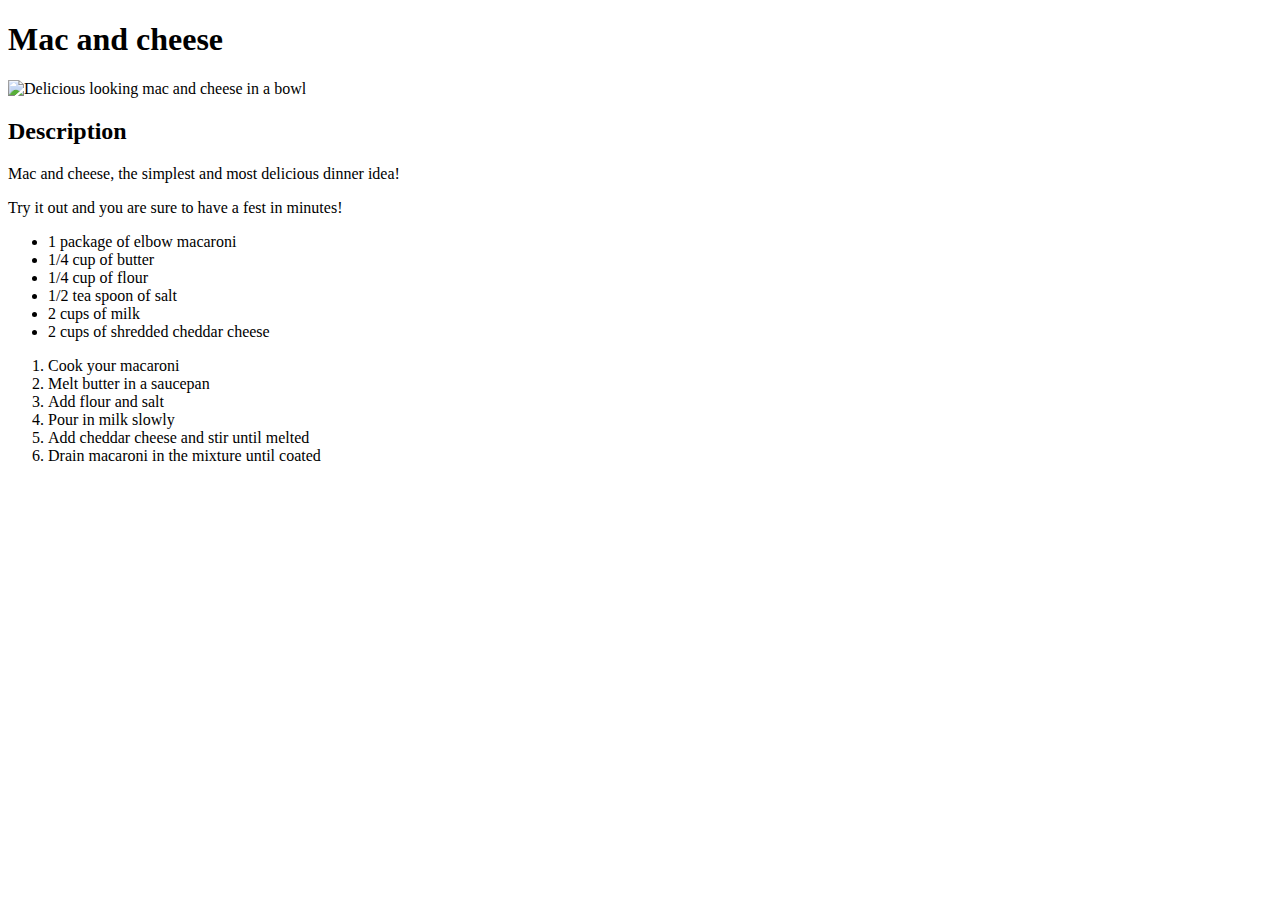
==== recipes/mac_and_cheese.html @ 4881c422 "Add link to the mac and cheese recipe" ====
<!DOCTYPE html>
<html lang="en">

<head>
    <meta charset="UTF-8">
    <title>Mac and cheese</title>
</head>

<body>
    <h1>Mac and cheese</h1>
    <img src="https://imagesvc.meredithcorp.io/v3/mm/image?url=https%3A%2F%2Fstatic.onecms.io%2Fwp-content%2Fuploads%2Fsites%2F43%2F2022%2F03%2F19%2F238691-Simple-Macaroni-And-Cheese-mfs_006.jpg&q=60&c=sc&orient=true&w=160&poi=auto&h=90"
        alt="Delicious looking mac and cheese in a bowl" width="600">
    <h2>Description</h2>
    <p>Mac and cheese, the simplest and most delicious dinner idea!</p>
    <p>Try it out and you are sure to have a fest in minutes!</p>
    <ul>
        <li>1 package of elbow macaroni</li>
        <li>1/4 cup of butter</li>
        <li>1/4 cup of flour</li>
        <li>1/2 tea spoon of salt</li>
        <li>2 cups of milk</li>
        <li>2 cups of shredded cheddar cheese</li>
    </ul>
    <ol>
        <li>Cook your macaroni</li>
        <li>Melt butter in a saucepan</li>
        <li>Add flour and salt</li>
        <li>Pour in milk slowly</li>
        <li>Add cheddar cheese and stir until melted</li>
        <li>Drain macaroni in the mixture until coated</li>
    </ol>
</body>

</html>
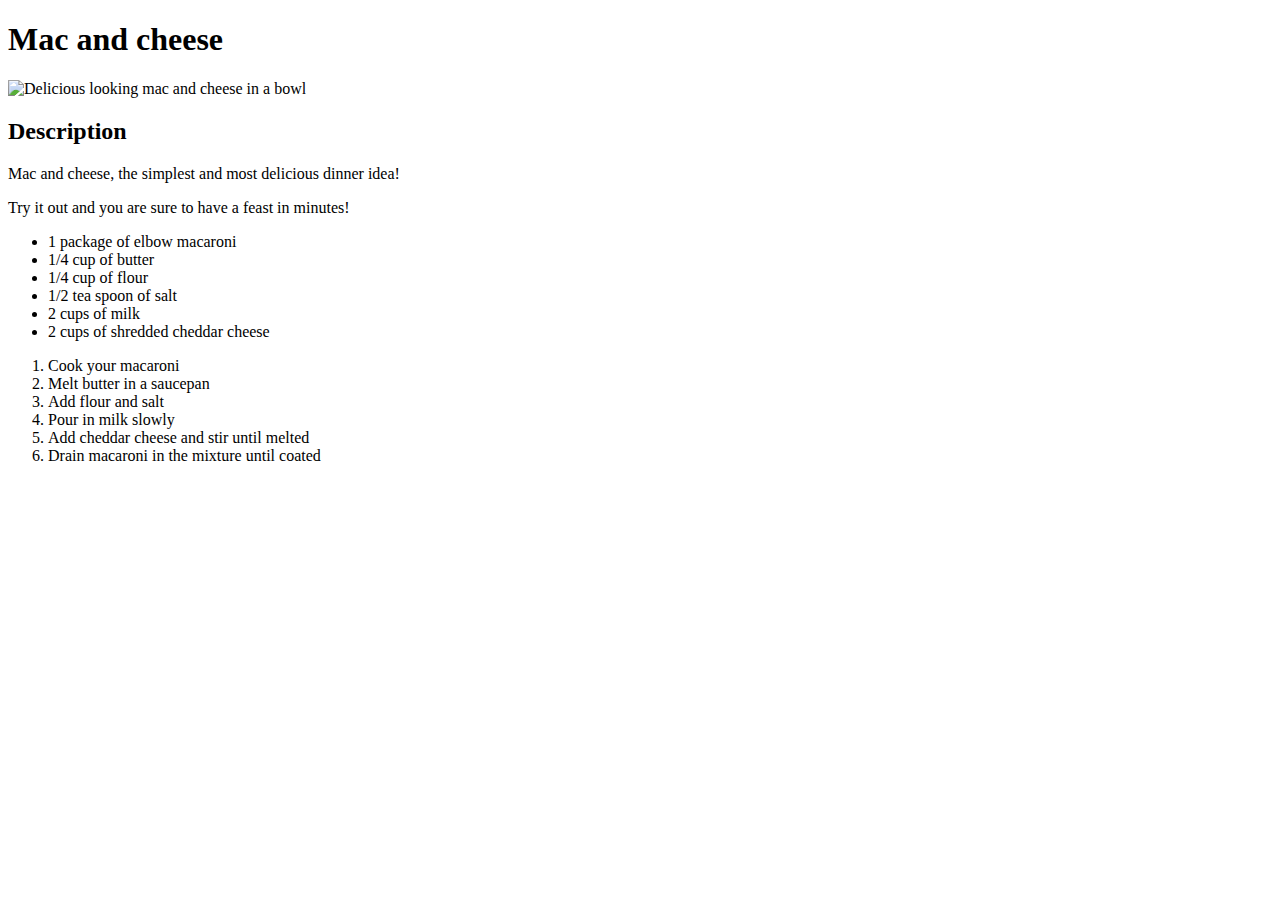
==== commit 8b35b083: "Fix typo in mac and cheese recipe" ====
--- a/recipes/mac_and_cheese.html
+++ b/recipes/mac_and_cheese.html
@@ -12,7 +12,7 @@
         alt="Delicious looking mac and cheese in a bowl" width="600">
     <h2>Description</h2>
     <p>Mac and cheese, the simplest and most delicious dinner idea!</p>
-    <p>Try it out and you are sure to have a fest in minutes!</p>
+    <p>Try it out and you are sure to have a feast in minutes!</p>
     <ul>
         <li>1 package of elbow macaroni</li>
         <li>1/4 cup of butter</li>
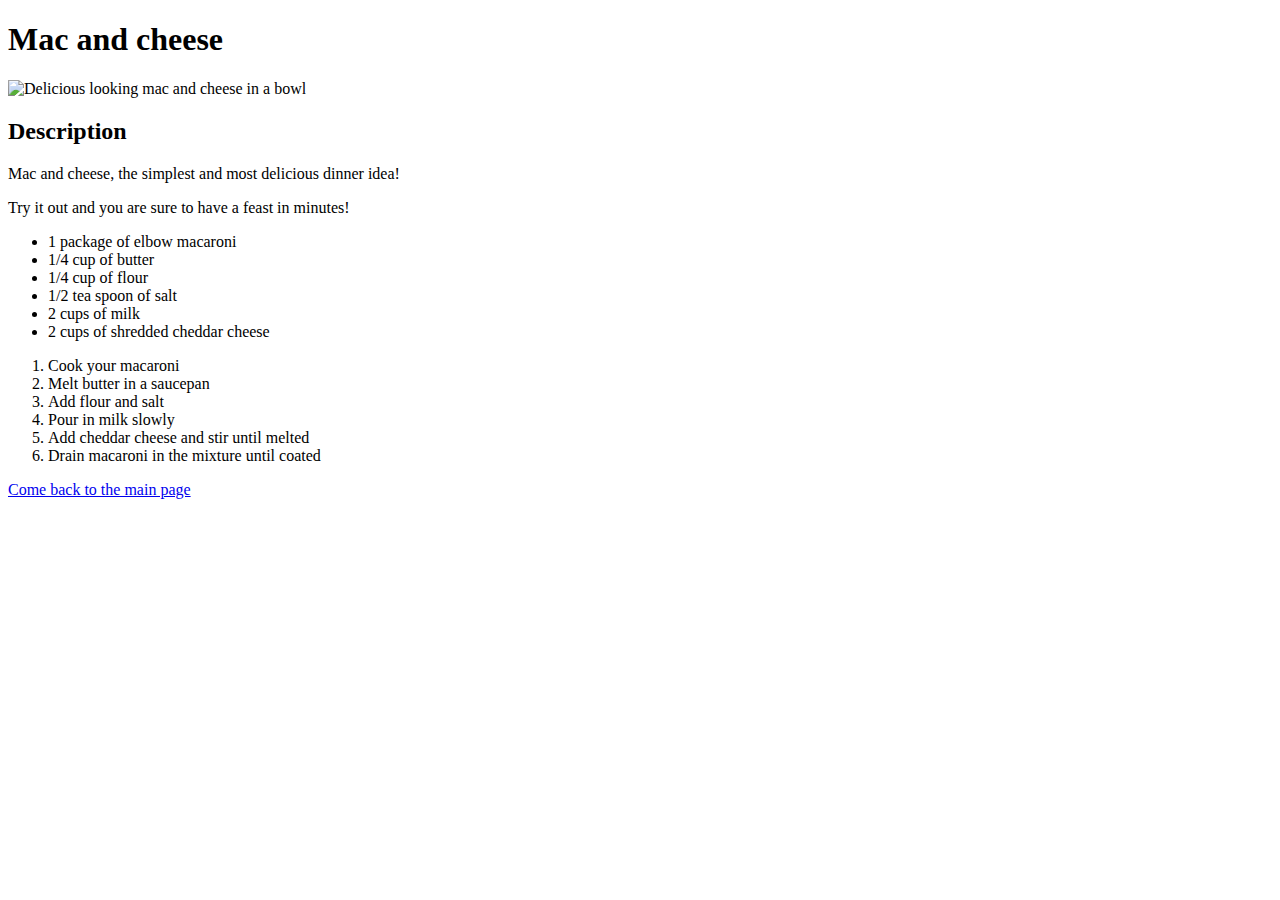
==== commit 84748bb6: "Add link to index page on recipe sub-pages" ====
--- a/recipes/mac_and_cheese.html
+++ b/recipes/mac_and_cheese.html
@@ -29,6 +29,7 @@
         <li>Add cheddar cheese and stir until melted</li>
         <li>Drain macaroni in the mixture until coated</li>
     </ol>
+    <a href="../index.html">Come back to the main page</a>
 </body>
 
 </html>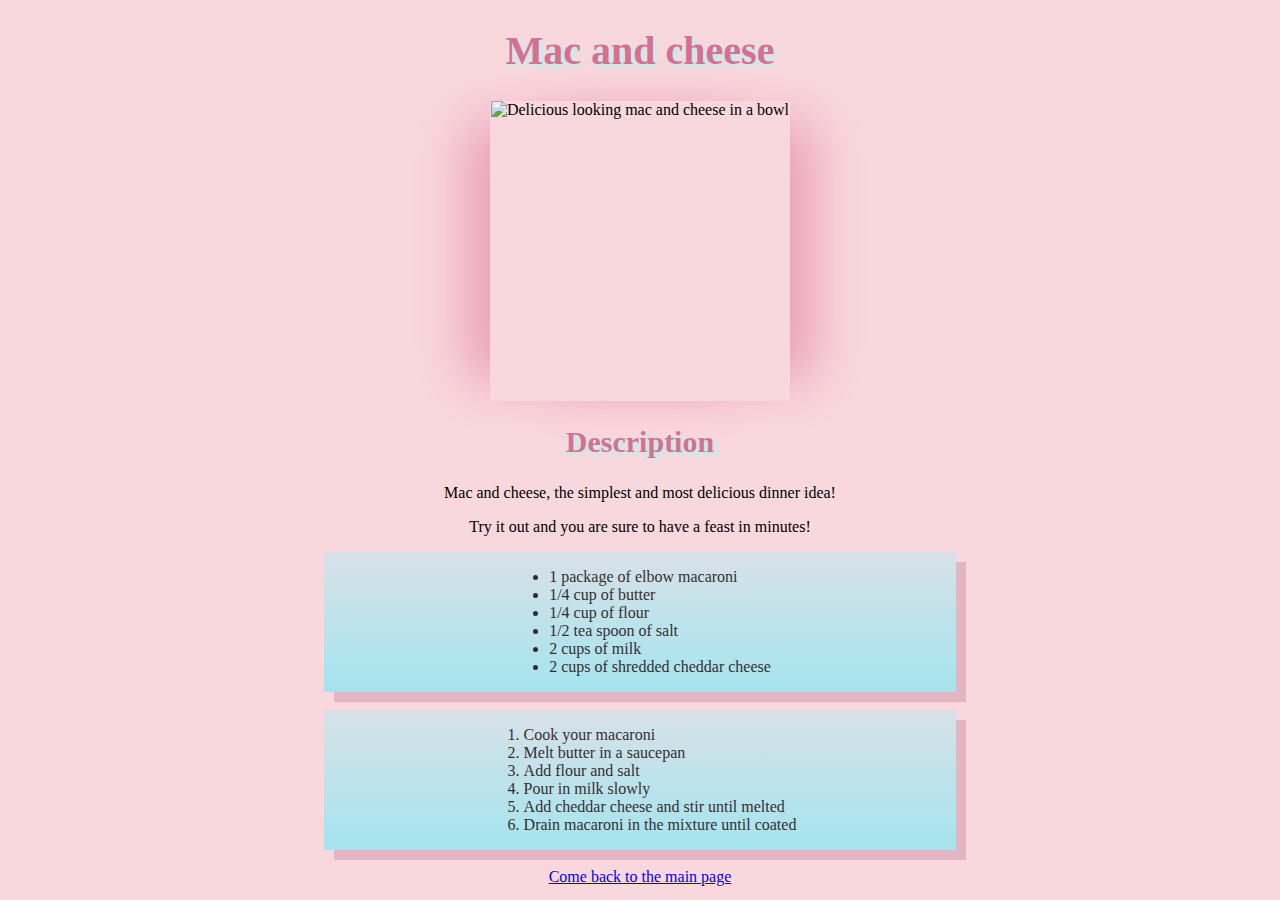
==== commit 151a5a49: "Add styles to the mac and cheese page" ====
--- a/recipes/mac_and_cheese.html
+++ b/recipes/mac_and_cheese.html
@@ -4,31 +4,40 @@
 <head>
     <meta charset="UTF-8">
     <title>Mac and cheese</title>
+    <link rel="stylesheet" href="style.css">
 </head>
 
 <body>
-    <h1>Mac and cheese</h1>
-    <img src="https://imagesvc.meredithcorp.io/v3/mm/image?url=https%3A%2F%2Fstatic.onecms.io%2Fwp-content%2Fuploads%2Fsites%2F43%2F2022%2F03%2F19%2F238691-Simple-Macaroni-And-Cheese-mfs_006.jpg&q=60&c=sc&orient=true&w=160&poi=auto&h=90"
-        alt="Delicious looking mac and cheese in a bowl" width="600">
-    <h2>Description</h2>
+    <h1 class="heads first">Mac and cheese</h1>
+    <div class="image-box">
+        <img src="https://imagesvc.meredithcorp.io/v3/mm/image?url=https%3A%2F%2Fstatic.onecms.io%2Fwp-content%2Fuploads%2Fsites%2F43%2F2022%2F03%2F19%2F238691-Simple-Macaroni-And-Cheese-mfs_006.jpg&q=60&c=sc&orient=true&w=160&poi=auto&h=90"
+            alt="Delicious looking mac and cheese in a bowl" width="600">
+    </div>
+    <h2 class="heads second">Description</h2>
     <p>Mac and cheese, the simplest and most delicious dinner idea!</p>
     <p>Try it out and you are sure to have a feast in minutes!</p>
-    <ul>
-        <li>1 package of elbow macaroni</li>
-        <li>1/4 cup of butter</li>
-        <li>1/4 cup of flour</li>
-        <li>1/2 tea spoon of salt</li>
-        <li>2 cups of milk</li>
-        <li>2 cups of shredded cheddar cheese</li>
-    </ul>
-    <ol>
-        <li>Cook your macaroni</li>
-        <li>Melt butter in a saucepan</li>
-        <li>Add flour and salt</li>
-        <li>Pour in milk slowly</li>
-        <li>Add cheddar cheese and stir until melted</li>
-        <li>Drain macaroni in the mixture until coated</li>
-    </ol>
+    <div class="section">
+        <ul class="myUL">
+            <li>1 package of elbow macaroni</li>
+            <li>1/4 cup of butter</li>
+            <li>1/4 cup of flour</li>
+            <li>1/2 tea spoon of salt</li>
+            <li>2 cups of milk</li>
+            <li>2 cups of shredded cheddar cheese</li>
+        </ul>
+    </div>
+    <br>
+    <div class="section">
+        <ol class="myOL">
+            <li>Cook your macaroni</li>
+            <li>Melt butter in a saucepan</li>
+            <li>Add flour and salt</li>
+            <li>Pour in milk slowly</li>
+            <li>Add cheddar cheese and stir until melted</li>
+            <li>Drain macaroni in the mixture until coated</li>
+        </ol>
+    </div>
+    <br>
     <a href="../index.html">Come back to the main page</a>
 </body>
 
--- a/recipes/style.css
+++ b/recipes/style.css
@@ -0,0 +1,49 @@
+body {
+    background-color: rgb(249, 216, 221);
+    text-align: center;
+}
+
+.heads {
+    color: hsl(340, 57%, 64%);
+    font-weight: 800;
+    text-shadow: 2px 2px 5px rgb(161, 249, 240);
+}
+
+.heads.first {
+    font-size: 40px;
+}
+
+.heads.second {
+    font-size: 30px;
+}
+
+ul.myUL {
+    display: inline-block;
+    text-align: left
+}
+
+ol.myOL {
+    display: inline-block;
+    text-align: left
+}
+
+div.section {
+    width: 50%;
+    margin: auto;
+    box-shadow: 10px 10px rgb(222, 174, 190);
+    background-image: linear-gradient(rgb(208, 228, 234), rgb(144, 231, 243));
+    opacity: 0.8;
+}
+
+img {
+    width: 300px;
+}
+
+
+div.image-box {
+    width: 300px;
+    height: 300px;
+    margin: auto;
+    box-shadow: 44px 0px 50px -20px rgb(235, 158, 184),
+        -44px 0px 50px -20px rgb(235, 158, 184);
+}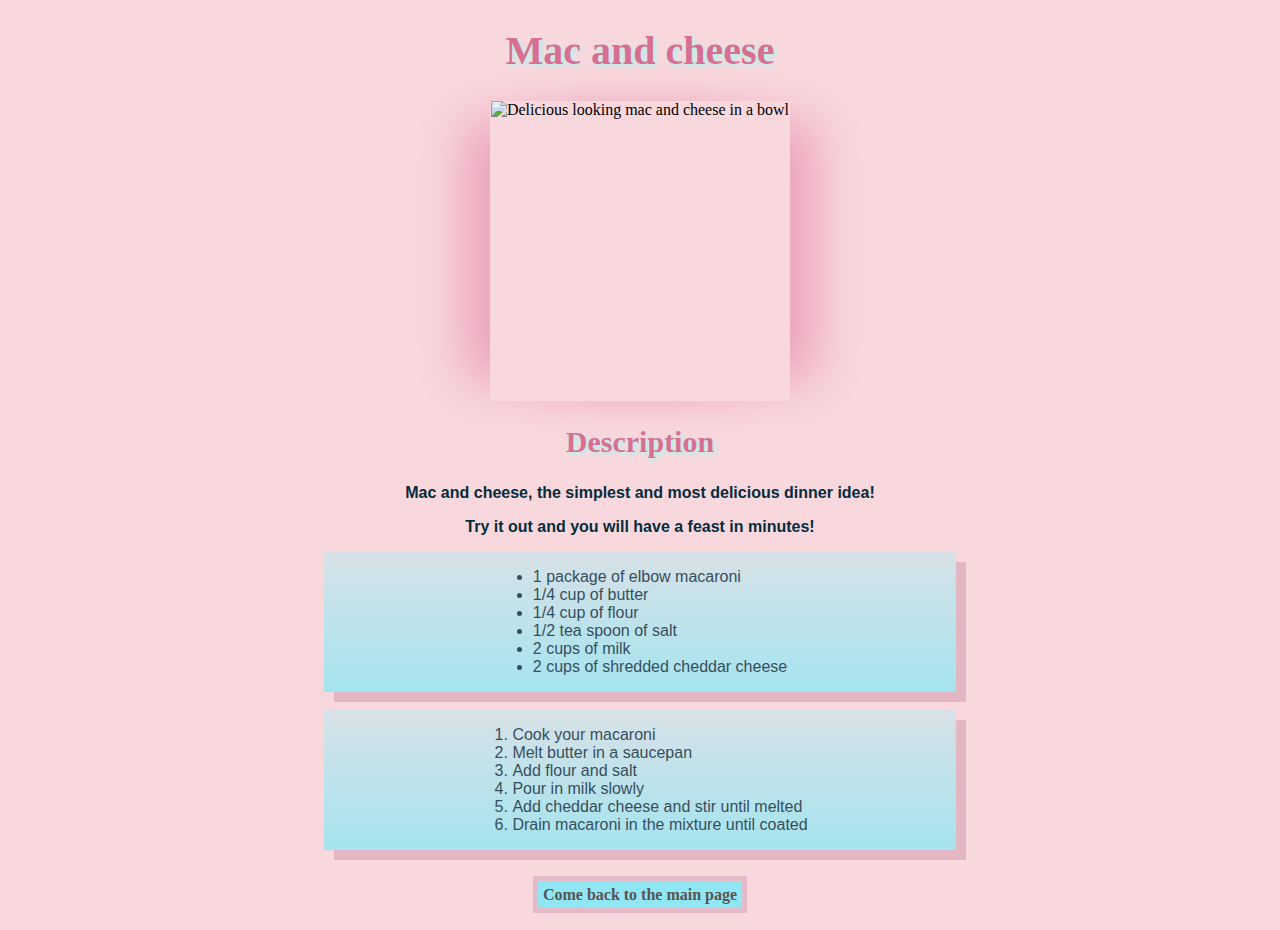
==== commit 647b8b6b: "Add styles to the web pages" ====
--- a/recipes/mac_and_cheese.html
+++ b/recipes/mac_and_cheese.html
@@ -15,7 +15,7 @@
     </div>
     <h2 class="heads second">Description</h2>
     <p>Mac and cheese, the simplest and most delicious dinner idea!</p>
-    <p>Try it out and you are sure to have a feast in minutes!</p>
+    <p>Try it out and you will have a feast in minutes!</p>
     <div class="section">
         <ul class="myUL">
             <li>1 package of elbow macaroni</li>
@@ -38,7 +38,10 @@
         </ol>
     </div>
     <br>
+    <br>
     <a href="../index.html">Come back to the main page</a>
+    <br>
+    <br>
 </body>
 
 </html>--- a/recipes/style.css
+++ b/recipes/style.css
@@ -4,9 +4,16 @@
 }
 
 .heads {
-    color: hsl(340, 57%, 64%);
+    color: rgb(216, 111, 146);
     font-weight: 800;
     text-shadow: 2px 2px 5px rgb(161, 249, 240);
+    font-family: "Brush Script MT", cursive;
+}
+
+p {
+    font-family: "Verdana", sans-serif;
+    font-weight: 600;
+    color: rgb(4, 44, 61);
 }
 
 .heads.first {
@@ -28,6 +35,8 @@
 }
 
 div.section {
+    font-family: "Verdana", sans-serif;
+    color: rgb(4, 44, 61);
     width: 50%;
     margin: auto;
     box-shadow: 10px 10px rgb(222, 174, 190);
@@ -46,4 +55,23 @@
     margin: auto;
     box-shadow: 44px 0px 50px -20px rgb(235, 158, 184),
         -44px 0px 50px -20px rgb(235, 158, 184);
+}
+
+a {
+    text-decoration: none;
+    padding: 5px 5px;
+    font-weight: 800;
+    background-color: rgb(144, 231, 243);
+    color: rgb(88, 84, 84);
+    border: 5px solid rgb(229, 186, 201);
+}
+
+a:hover {
+    background-color: rgb(131, 188, 127);
+    color: rgb(88, 84, 84);
+}
+
+a:active {
+    background-color: rgb(188, 127, 127);
+    color: rgb(88, 84, 84);
 }